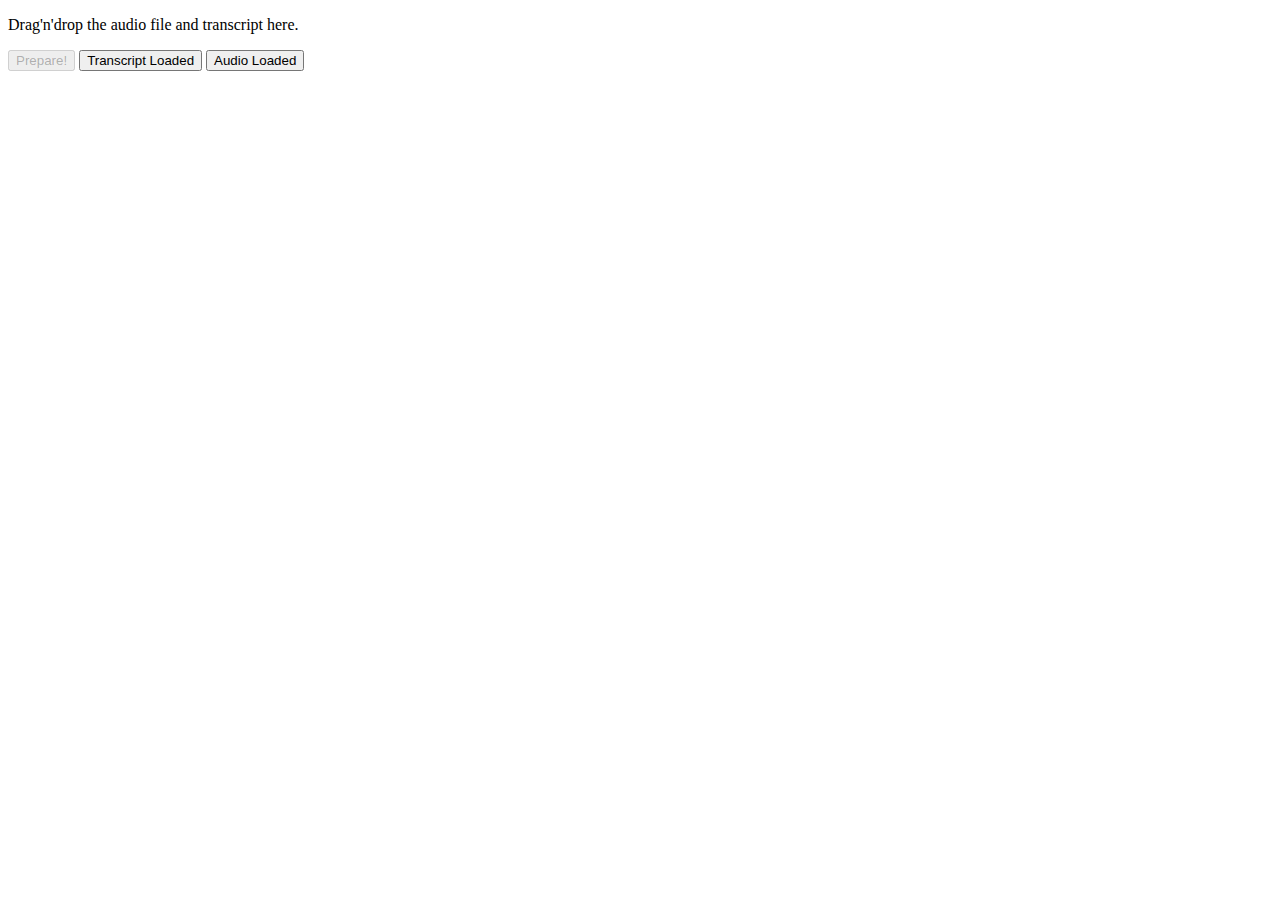
==== prepare.html @ 97c6af97 "modified:   css/main.css 	modified:   index.html 	modified:   js/main.js 	modified:   js/prepare.js " ====
<!DOCTYPE html>
<html>
<head>
    <meta http-equiv="Content-Type" content="text/html; charset=UTF-8" />
    <title>Prepare Waveform</title>

    <link rel="stylesheet" href="css/style.css" />

    <!-- wavesurfer.js -->
    <!-- <script src="src/wavesurfer.js"></script>
    <script src="src/webaudio.js"></script>
    <script src="src/audioelement.js"></script>
    <script src="src/drawer.js"></script>
    <script src="src/drawer.canvas.js"></script> -->
    <script src="src/wavesurfer.js"></script>
    <script src="src/util.js"></script>
    <script src="src/drawer.js"></script>
    <script src="src/drawer.multicanvas.js"></script>
    <script src="src/webaudio.js"></script>
    <script src="src/mediaelement.js"></script>
    <script src="src/wavesurfer.regions.js"></script>

    <script src="js/prepare.js"></script>
</head>

<body itemscope itemtype="http://schema.org/WebApplication">
    <div class="container">
        <div id="demo">
            <div id="waveform">
                <div class="progress progress-striped active" id="progress-bar">
                    <div class="progress-bar progress-bar-info"></div>
                </div>

                <!-- Here be the waveform -->
            </div>
        </div>

        <p class="lead pull-center" id="drop">
            Drag'n'drop the audio file and transcript here.
        </p>
        <button id="bt-analyze" onclick="getData()" disabled="">Prepare!</button>
        <button class="load-confirm" id="json-loaded">Transcript Loaded</button>
        <button class="load-confirm" id="audio-loaded">Audio Loaded</button>
        <div class="instructions" style="display: none;">
            <p class="messagetext" id="filename"></p>
            <p class="messagetext" id="result"></p>
            <p class="messagetext" id="transcript"></p>
        </div>
    </div>
</body>
</html>
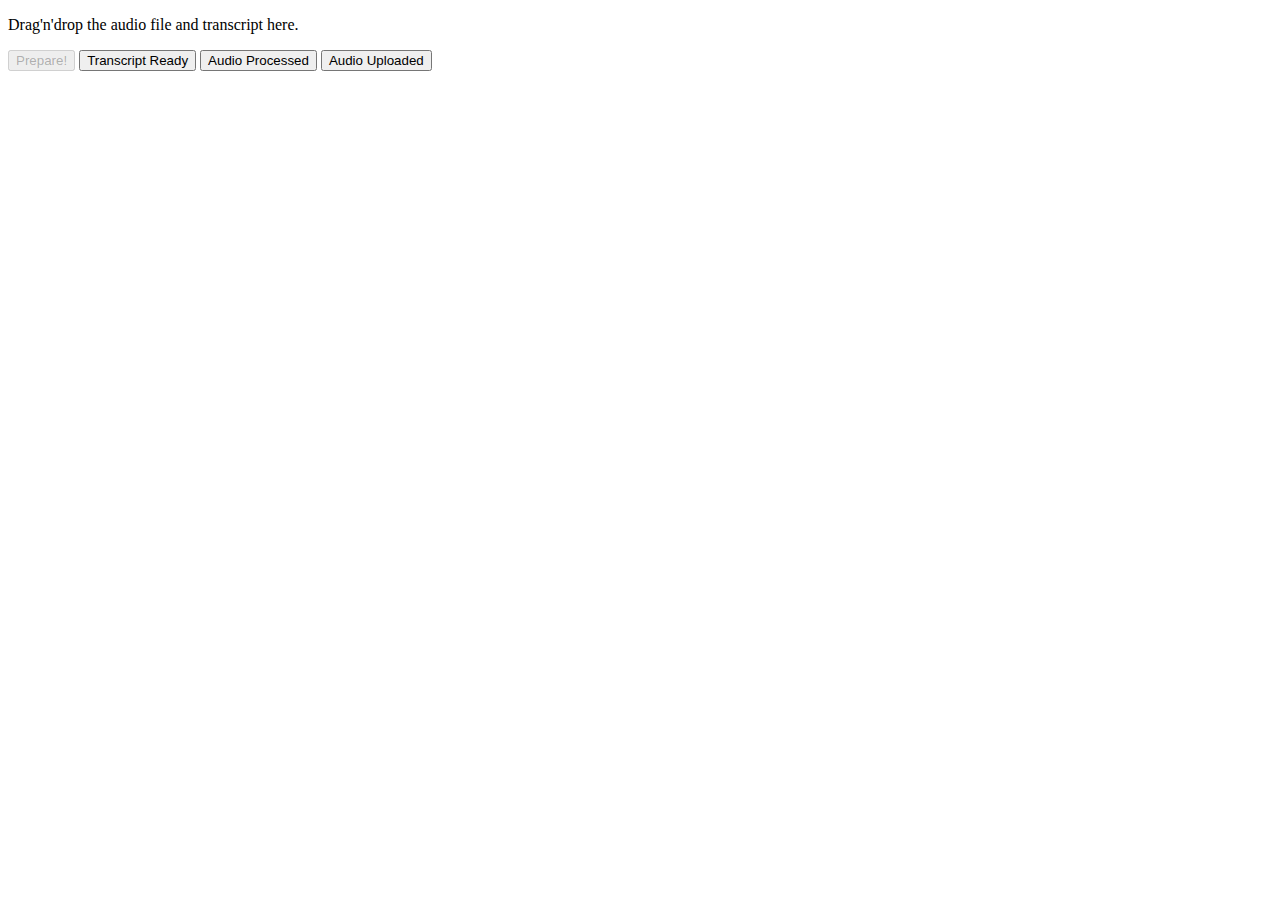
==== commit 3770f2cd: "Added upload logic to prepare. 	modified:   js/prepare.js 	modified:   js/share.js 	modified:   prep" ====
--- a/prepare.html
+++ b/prepare.html
@@ -30,17 +30,20 @@
                 <div class="progress progress-striped active" id="progress-bar">
                     <div class="progress-bar progress-bar-info"></div>
                 </div>
-
-                <!-- Here be the waveform -->
+            </div>
+            <div class="progress progress-striped active" id="upload-progress-bar">
+                <div class="progress-bar progress-bar-info"></div>
             </div>
         </div>
 
         <p class="lead pull-center" id="drop">
             Drag'n'drop the audio file and transcript here.
         </p>
+
         <button id="bt-analyze" onclick="getData()" disabled="">Prepare!</button>
-        <button class="load-confirm" id="json-loaded">Transcript Loaded</button>
-        <button class="load-confirm" id="audio-loaded">Audio Loaded</button>
+        <button class="load-confirm" id="json-loaded">Transcript Ready</button>
+        <button class="load-confirm" id="audio-processed">Audio Processed</button>
+        <button class="load-confirm" id="audio-uploaded">Audio Uploaded</button>
         <div class="instructions" style="display: none;">
             <p class="messagetext" id="filename"></p>
             <p class="messagetext" id="result"></p>
